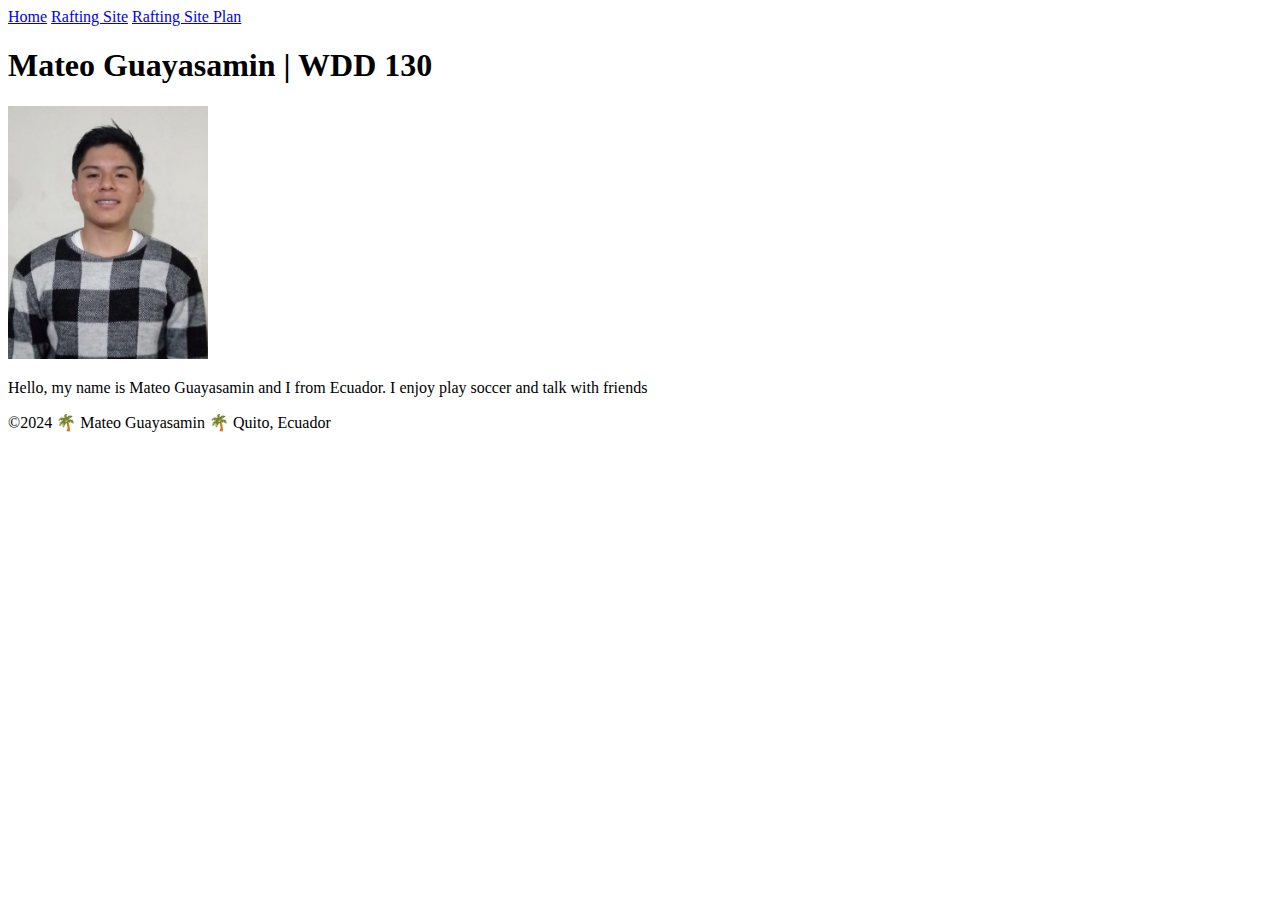
==== index.html @ c12b9505 "first commit" ====
<!DOCTYPE html>
<html lang="en-US">
<head>
    <meta charset="UTF-8">
    <meta name="viewport" content="width=device-width, initial-scale=1.0">
    <title>Mateo Guayasamin | WDD 130</title>
</head>
<body>
    <header>
        <nav>
            <a href="#">Home</a>
            <a href="wwr/">Rafting Site</a>
            <a href="wwr/site-plan-rafting.html">Rafting Site Plan</a>
        </nav>   
    </header>   
    <main>   
        <h1>Mateo Guayasamin | WDD 130</h1>
        <img src="images/mateogs.png"alt="Hello, my name is Mateo Guayasamin"width="200">
        <p>Hello, my name is Mateo Guayasamin and I from Ecuador. I enjoy play soccer and talk with friends</p>
    </main> 
    <footer>   
        <p>©2024  🌴 Mateo Guayasamin 🌴 Quito, Ecuador</p>

</body>
    
</html>
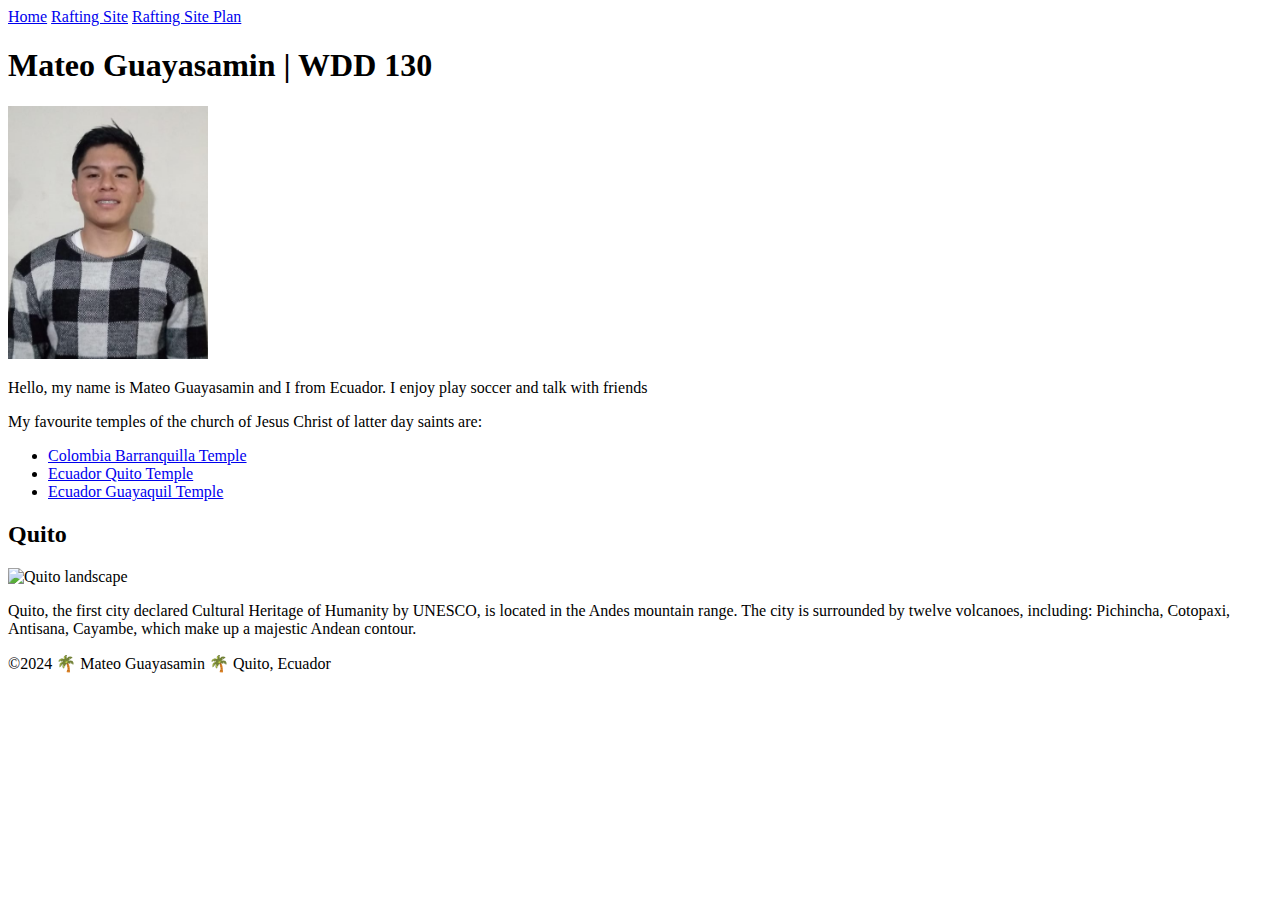
==== commit 61025a9e: "Add files via upload" ====
--- a/index.html
+++ b/index.html
@@ -1,26 +1,40 @@
-<!DOCTYPE html>
-<html lang="en-US">
-<head>
-    <meta charset="UTF-8">
-    <meta name="viewport" content="width=device-width, initial-scale=1.0">
-    <title>Mateo Guayasamin | WDD 130</title>
-</head>
-<body>
-    <header>
-        <nav>
-            <a href="#">Home</a>
-            <a href="wwr/">Rafting Site</a>
-            <a href="wwr/site-plan-rafting.html">Rafting Site Plan</a>
-        </nav>   
-    </header>   
-    <main>   
-        <h1>Mateo Guayasamin | WDD 130</h1>
-        <img src="images/mateogs.png"alt="Hello, my name is Mateo Guayasamin"width="200">
-        <p>Hello, my name is Mateo Guayasamin and I from Ecuador. I enjoy play soccer and talk with friends</p>
-    </main> 
-    <footer>   
-        <p>©2024  🌴 Mateo Guayasamin 🌴 Quito, Ecuador</p>
-
-</body>
-    
+<!DOCTYPE html>
+<html lang="en-US">
+<head>
+    <meta charset="UTF-8">
+    <meta name="viewport" content="width=device-width, initial-scale=1.0">
+    <title>Mateo Guayasamin | WDD 130</title>
+    <meta name="description" content="Mateo Guayasamin9s BYU Idaho WDD 130 course home page">
+    <meta name="author" content="Mateo Guayasamin">
+    <link rel="stylesheet" href="cssdoc/style.css"/>
+</head>
+<body>
+    <header>
+        <nav>
+            <a href="#">Home</a>
+            <a href="wwr/">Rafting Site</a>
+            <a href="wwr/site-plan-rafting.html">Rafting Site Plan</a>
+        </nav>   
+    </header>   
+    <main>   
+        <h1>Mateo Guayasamin | WDD 130</h1>
+        <img src="images/mateogs.png" alt="Hello, my name is Mateo Guayasamin" width="200">
+        <p>Hello, my name is Mateo Guayasamin and I from Ecuador. I enjoy play soccer and talk with friends</p>
+        <p>My favourite temples of the church of Jesus Christ of latter day saints are:</p>
+        <ul>
+            <li><a href="https://www.churchofjesuschrist.org/temples/details/barranquilla-colombia-temple?lang=eng" target="_blank">Colombia Barranquilla Temple</a></li>
+            <li><a href="https://www.churchofjesuschrist.org/temples/details/quito-ecuador-temple?lang=eng" target="_blank">Ecuador Quito Temple</a></li>
+            <li><a href="https://www.churchofjesuschrist.org/temples/details/guayaquil-ecuador-temple?lang=eng" target="_blank">Ecuador Guayaquil Temple</a></li>      
+        </ul> 
+    </main> 
+    <aside>
+        <h2>Quito</h2>
+        <img src="images/quito.jpg" alt="Quito landscape">
+        <p>Quito, the first city declared Cultural Heritage of Humanity by UNESCO, is located in the Andes mountain range. The city is surrounded by twelve volcanoes, including: Pichincha, Cotopaxi, Antisana, Cayambe, which make up a majestic Andean contour.</p>
+    </aside>
+    <footer>   
+        <p>©2024  🌴 Mateo Guayasamin 🌴 Quito, Ecuador</p>
+    </footer>    
+</body>   
+<!--9/05/2024--> 
 </html>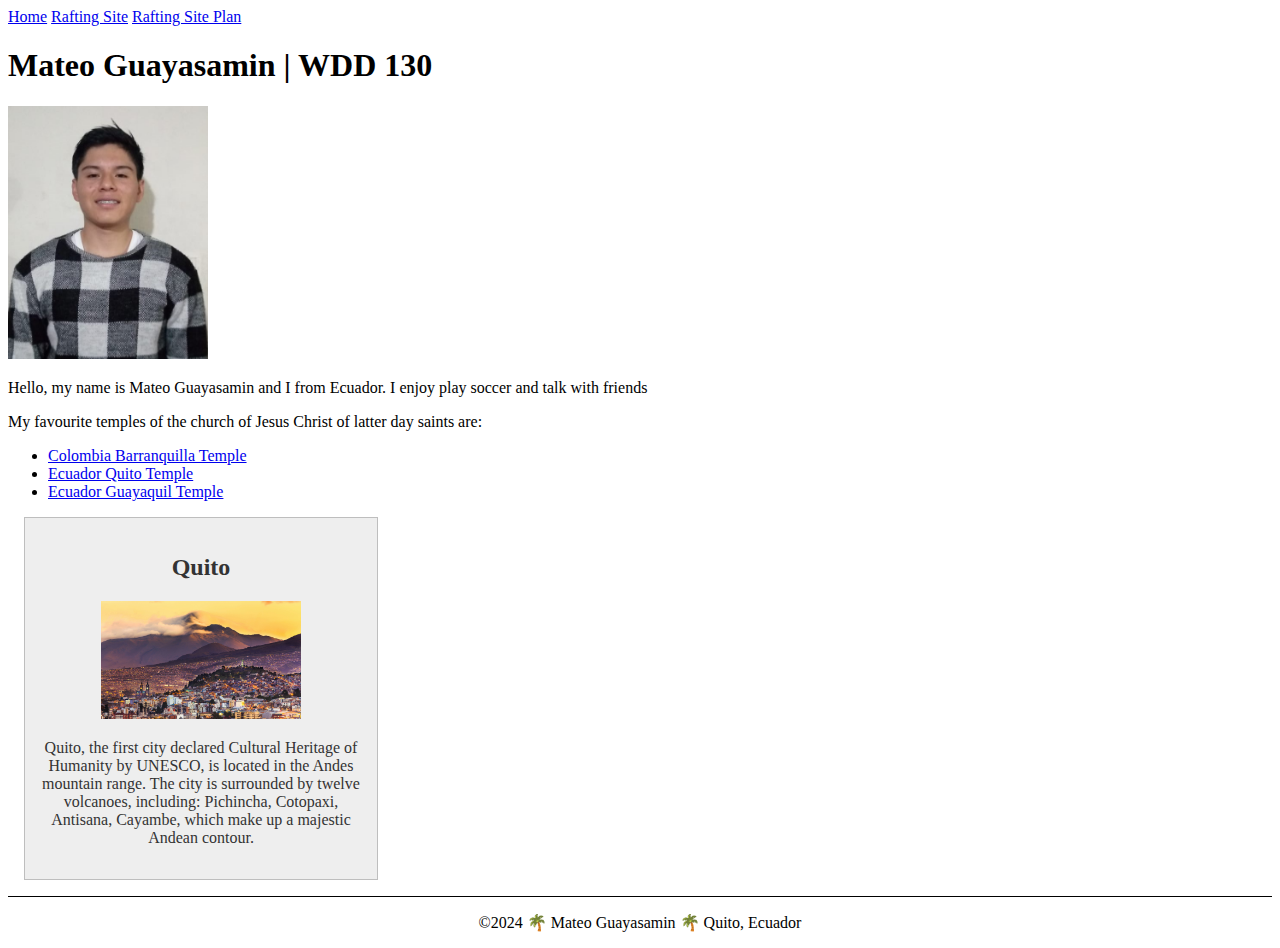
==== commit e377319d: "agregue los archivos" ====
--- a/index.html
+++ b/index.html
@@ -1,40 +1,40 @@
-<!DOCTYPE html>
-<html lang="en-US">
-<head>
-    <meta charset="UTF-8">
-    <meta name="viewport" content="width=device-width, initial-scale=1.0">
-    <title>Mateo Guayasamin | WDD 130</title>
-    <meta name="description" content="Mateo Guayasamin9s BYU Idaho WDD 130 course home page">
-    <meta name="author" content="Mateo Guayasamin">
-    <link rel="stylesheet" href="cssdoc/style.css"/>
-</head>
-<body>
-    <header>
-        <nav>
-            <a href="#">Home</a>
-            <a href="wwr/">Rafting Site</a>
-            <a href="wwr/site-plan-rafting.html">Rafting Site Plan</a>
-        </nav>   
-    </header>   
-    <main>   
-        <h1>Mateo Guayasamin | WDD 130</h1>
-        <img src="images/mateogs.png" alt="Hello, my name is Mateo Guayasamin" width="200">
-        <p>Hello, my name is Mateo Guayasamin and I from Ecuador. I enjoy play soccer and talk with friends</p>
-        <p>My favourite temples of the church of Jesus Christ of latter day saints are:</p>
-        <ul>
-            <li><a href="https://www.churchofjesuschrist.org/temples/details/barranquilla-colombia-temple?lang=eng" target="_blank">Colombia Barranquilla Temple</a></li>
-            <li><a href="https://www.churchofjesuschrist.org/temples/details/quito-ecuador-temple?lang=eng" target="_blank">Ecuador Quito Temple</a></li>
-            <li><a href="https://www.churchofjesuschrist.org/temples/details/guayaquil-ecuador-temple?lang=eng" target="_blank">Ecuador Guayaquil Temple</a></li>      
-        </ul> 
-    </main> 
-    <aside>
-        <h2>Quito</h2>
-        <img src="images/quito.jpg" alt="Quito landscape">
-        <p>Quito, the first city declared Cultural Heritage of Humanity by UNESCO, is located in the Andes mountain range. The city is surrounded by twelve volcanoes, including: Pichincha, Cotopaxi, Antisana, Cayambe, which make up a majestic Andean contour.</p>
-    </aside>
-    <footer>   
-        <p>©2024  🌴 Mateo Guayasamin 🌴 Quito, Ecuador</p>
-    </footer>    
-</body>   
-<!--9/05/2024--> 
+<!DOCTYPE html>
+<html lang="en-US">
+<head>
+    <meta charset="UTF-8">
+    <meta name="viewport" content="width=device-width, initial-scale=1.0">
+    <title>Mateo Guayasamin | WDD 130</title>
+    <meta name="description" content="Mateo Guayasamin9s BYU Idaho WDD 130 course home page">
+    <meta name="author" content="Mateo Guayasamin">
+    <link rel="stylesheet" href="cssdoc/style.css"/>
+</head>
+<body>
+    <header>
+        <nav>
+            <a href="#">Home</a>
+            <a href="wwr/">Rafting Site</a>
+            <a href="wwr/site-plan-rafting.html">Rafting Site Plan</a>
+        </nav>   
+    </header>   
+    <main>   
+        <h1>Mateo Guayasamin | WDD 130</h1>
+        <img src="images/mateogs.png" alt="Hello, my name is Mateo Guayasamin" width="200">
+        <p>Hello, my name is Mateo Guayasamin and I from Ecuador. I enjoy play soccer and talk with friends</p>
+        <p>My favourite temples of the church of Jesus Christ of latter day saints are:</p>
+        <ul>
+            <li><a href="https://www.churchofjesuschrist.org/temples/details/barranquilla-colombia-temple?lang=eng" target="_blank">Colombia Barranquilla Temple</a></li>
+            <li><a href="https://www.churchofjesuschrist.org/temples/details/quito-ecuador-temple?lang=eng" target="_blank">Ecuador Quito Temple</a></li>
+            <li><a href="https://www.churchofjesuschrist.org/temples/details/guayaquil-ecuador-temple?lang=eng" target="_blank">Ecuador Guayaquil Temple</a></li>      
+        </ul> 
+    </main> 
+    <aside>
+        <h2>Quito</h2>
+        <img src="images/quito.jpg" alt="Quito landscape">
+        <p>Quito, the first city declared Cultural Heritage of Humanity by UNESCO, is located in the Andes mountain range. The city is surrounded by twelve volcanoes, including: Pichincha, Cotopaxi, Antisana, Cayambe, which make up a majestic Andean contour.</p>
+    </aside>
+    <footer>   
+        <p>©2024  🌴 Mateo Guayasamin 🌴 Quito, Ecuador</p>
+    </footer>    
+</body>   
+<!--9/05/2024--> 
 </html>--- a/cssdoc/style.css
+++ b/cssdoc/style.css
@@ -0,0 +1,24 @@
+main  {
+	max-width: 840px;	
+}
+aside  {
+	width: 20rem;
+	margin: 1rem;
+	border: 1px solid rgba(0,0,0,0.2);
+	padding: 1rem;
+	background-color: #eee;
+	color: #333;
+    text-align: center;
+}
+aside img {
+    width: 200px;
+    height: auto;
+}
+p {
+    padding: 0;
+}
+footer {
+	margin-top: 15px;
+	border-top: 1px solid #000;
+    text-align: center;
+}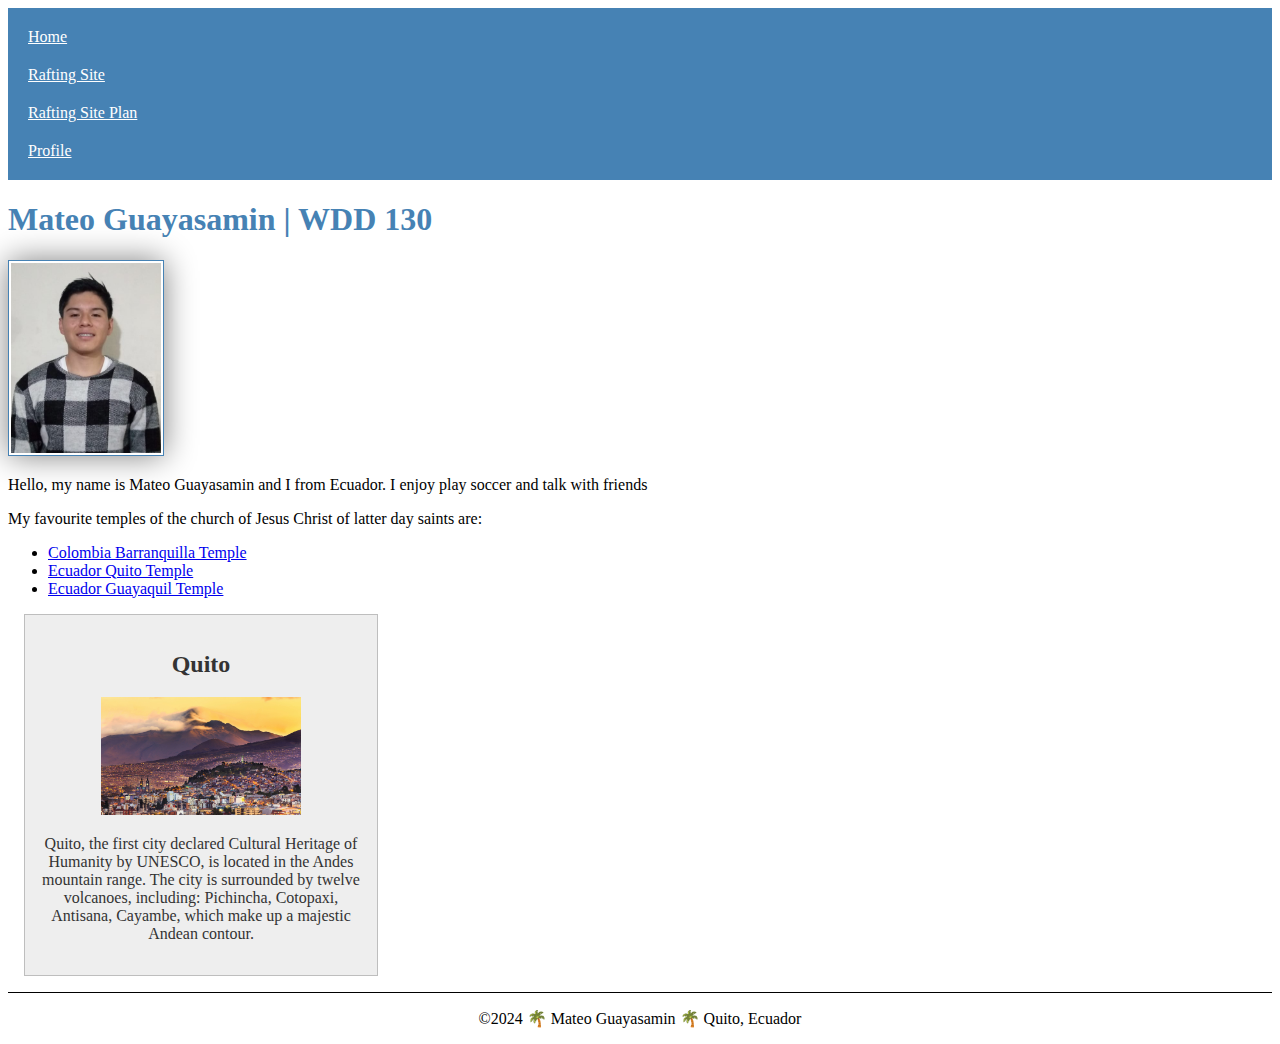
==== commit 2868b4f7: "se actualizaron cambios" ====
--- a/index.html
+++ b/index.html
@@ -14,6 +14,7 @@
             <a href="#">Home</a>
             <a href="wwr/">Rafting Site</a>
             <a href="wwr/site-plan-rafting.html">Rafting Site Plan</a>
+            <a href="https://www.linkedin.com/in/giuseppe-mateo-guayasamin-aa1661286/" target="_blank">Profile</a>
         </nav>   
     </header>   
     <main>   
@@ -21,7 +22,7 @@
         <img src="images/mateogs.png" alt="Hello, my name is Mateo Guayasamin" width="200">
         <p>Hello, my name is Mateo Guayasamin and I from Ecuador. I enjoy play soccer and talk with friends</p>
         <p>My favourite temples of the church of Jesus Christ of latter day saints are:</p>
-        <ul>
+        <ul class="box">
             <li><a href="https://www.churchofjesuschrist.org/temples/details/barranquilla-colombia-temple?lang=eng" target="_blank">Colombia Barranquilla Temple</a></li>
             <li><a href="https://www.churchofjesuschrist.org/temples/details/quito-ecuador-temple?lang=eng" target="_blank">Ecuador Quito Temple</a></li>
             <li><a href="https://www.churchofjesuschrist.org/temples/details/guayaquil-ecuador-temple?lang=eng" target="_blank">Ecuador Guayaquil Temple</a></li>      
--- a/cssdoc/style.css
+++ b/cssdoc/style.css
@@ -1,5 +1,24 @@
-main  {
-	max-width: 840px;	
+nav {
+	background-color: steelblue;
+	padding: 10px;
+}
+nav a {
+	color: white;	
+	padding: 10px;
+	display: block;
+}
+h1 {
+	color: steelblue;
+}
+main img {
+    width: 150px;
+    height: auto;
+	border: 1px solid steelblue;
+	padding: 2px;
+	box-shadow: 0 0 30px gray;
+}
+p {
+	padding: 0;
 }
 aside  {
 	width: 20rem;
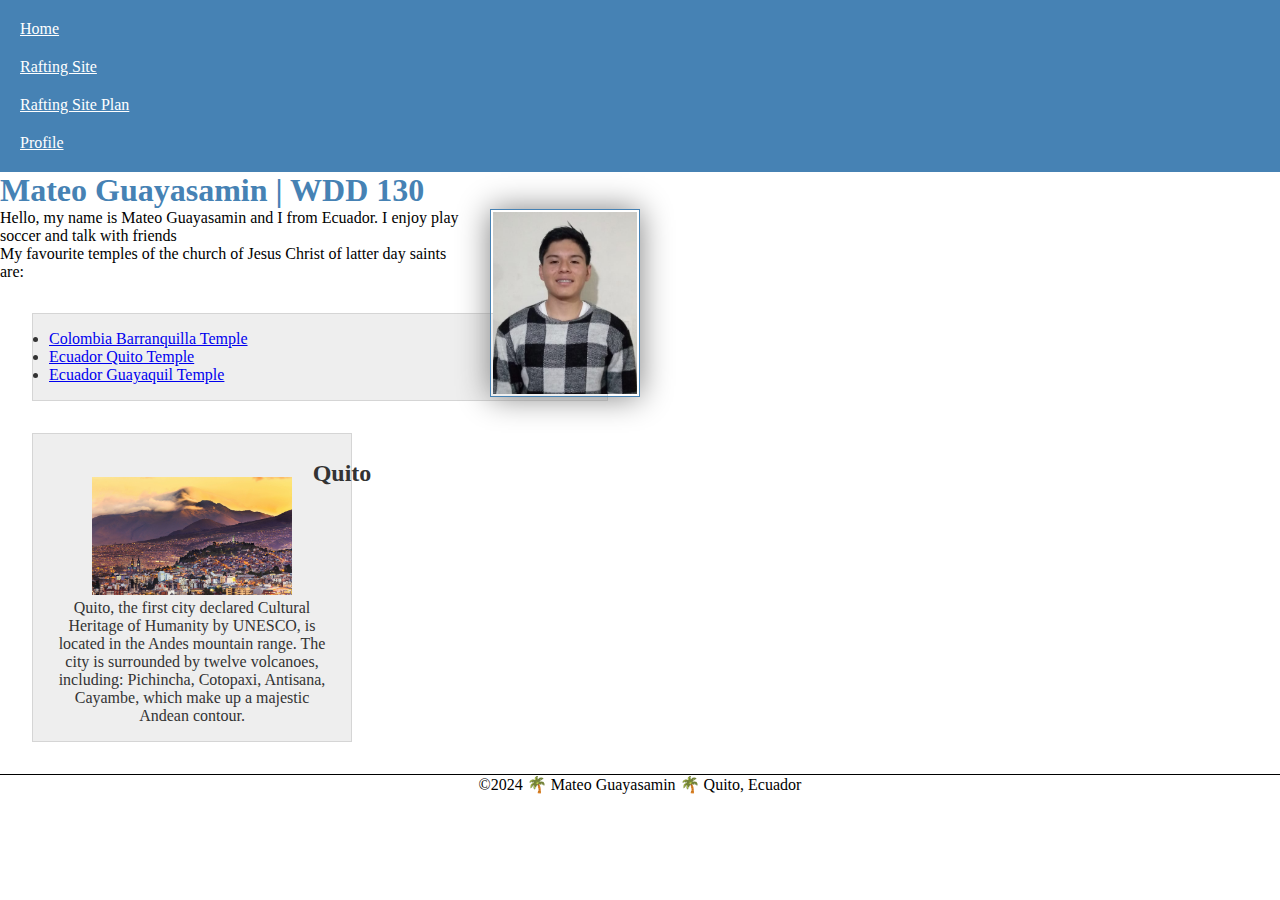
==== commit fab9a2de: "cambios" ====
--- a/index.html
+++ b/index.html
@@ -28,7 +28,7 @@
             <li><a href="https://www.churchofjesuschrist.org/temples/details/guayaquil-ecuador-temple?lang=eng" target="_blank">Ecuador Guayaquil Temple</a></li>      
         </ul> 
     </main> 
-    <aside>
+    <aside class="box">
         <h2>Quito</h2>
         <img src="images/quito.jpg" alt="Quito landscape">
         <p>Quito, the first city declared Cultural Heritage of Humanity by UNESCO, is located in the Andes mountain range. The city is surrounded by twelve volcanoes, including: Pichincha, Cotopaxi, Antisana, Cayambe, which make up a majestic Andean contour.</p>
--- a/cssdoc/style.css
+++ b/cssdoc/style.css
@@ -1,3 +1,8 @@
+*  {
+	margin: 0;
+	padding: 0;
+    box-sizing: border-box;	
+}
 nav {
 	background-color: steelblue;
 	padding: 10px;
@@ -10,12 +15,17 @@
 h1 {
 	color: steelblue;
 }
+main {
+	max-width: 640px;
+}
 main img {
     width: 150px;
     height: auto;
 	border: 1px solid steelblue;
 	padding: 2px;
 	box-shadow: 0 0 30px gray;
+	float: right;
+	margin: 0 0 1rem 1rem;
 }
 p {
 	padding: 0;
@@ -33,6 +43,11 @@
     width: 200px;
     height: auto;
 }
+aside h2 {
+    position:relative;
+	top: 10px;
+	left: 150px;
+}
 p {
     padding: 0;
 }
@@ -40,4 +55,12 @@
 	margin-top: 15px;
 	border-top: 1px solid #000;
     text-align: center;
+}
+/* Class selectors */
+.box  {
+	margin: 2rem;
+    border: 1px solid rgba(0,0,0,.1);
+    padding: 1rem;
+    background-color: #eee;
+    color: #333;
 }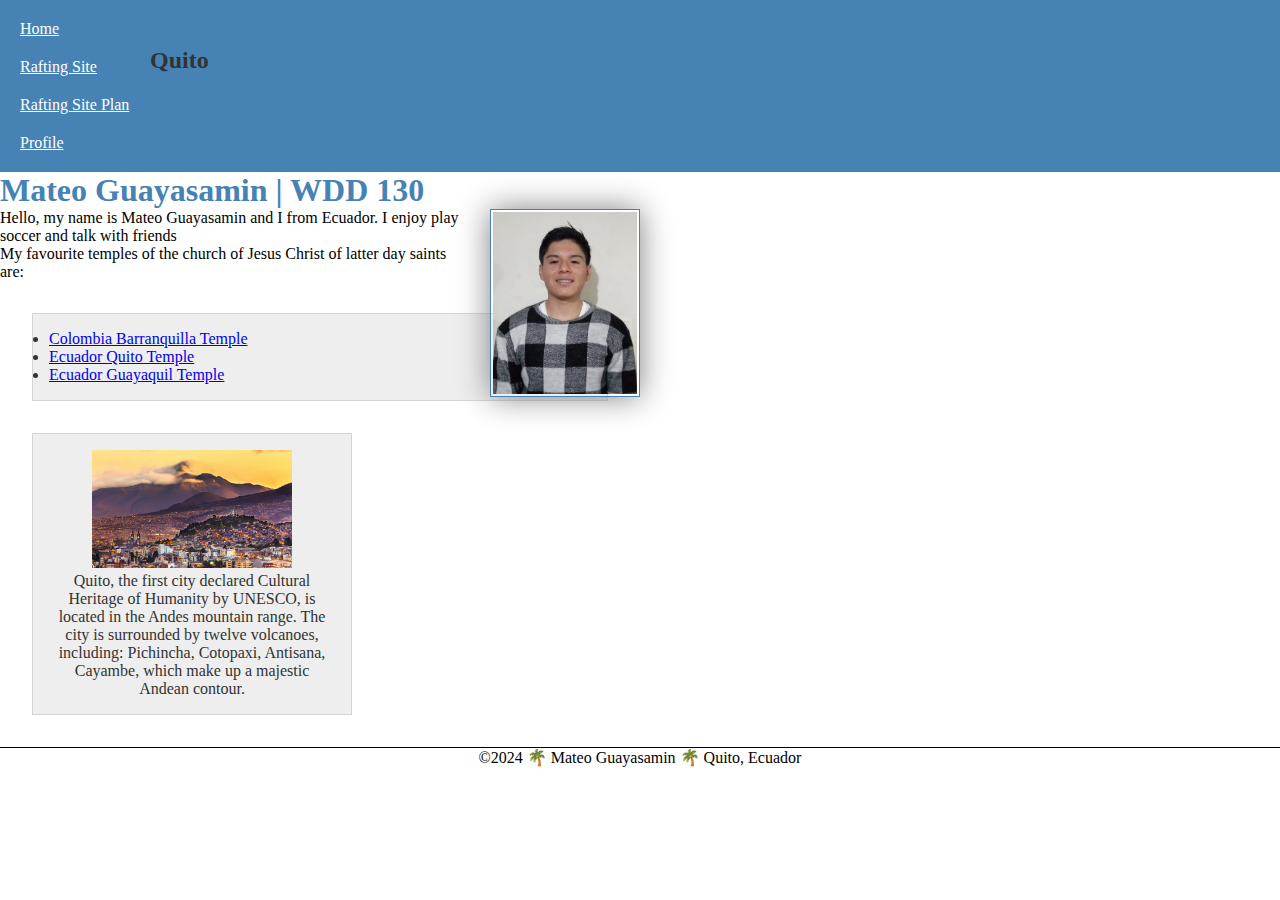
==== commit ced91f74: "cambios" ====
--- a/index.html
+++ b/index.html
@@ -6,7 +6,7 @@
     <title>Mateo Guayasamin | WDD 130</title>
     <meta name="description" content="Mateo Guayasamin9s BYU Idaho WDD 130 course home page">
     <meta name="author" content="Mateo Guayasamin">
-    <link rel="stylesheet" href="cssdoc/style.css"/>
+    <link rel="stylesheet" href="styles/style.css"/>
 </head>
 <body>
     <header>
--- a/styles/style.css
+++ b/styles/style.css
@@ -0,0 +1,66 @@
+*  {
+	margin: 0;
+	padding: 0;
+    box-sizing: border-box;	
+}
+nav {
+	background-color: steelblue;
+	padding: 10px;
+}
+nav a {
+	color: white;	
+	padding: 10px;
+	display: block;
+}
+h1 {
+	color: steelblue;
+}
+main {
+	max-width: 640px;
+}
+main img {
+    width: 150px;
+    height: auto;
+	border: 1px solid steelblue;
+	padding: 2px;
+	box-shadow: 0 0 30px gray;
+	float: right;
+	margin: 0 0 1rem 1rem;
+}
+p {
+	padding: 0;
+}
+aside  {
+	width: 20rem;
+	margin: 1rem;
+	border: 1px solid rgba(0,0,0,0.2);
+	padding: 1rem;
+	background-color: #eee;
+	color: #333;
+    text-align: center;
+}
+aside img {
+    width: 200px;
+    height: auto;
+}
+aside h2 {
+    position: absolute;
+	top: 47px;
+	left: 150px;
+}
+p {
+    padding: 0;
+}
+footer {
+	margin-top: 15px;
+	border-top: 1px solid #000;
+    text-align: center;
+}
+/*Class Selectors*/
+.box {
+	margin: 2rem;
+    border: 1px solid rgba(0,0,0,.1);
+    padding: 1rem;
+    background-color: #eee;
+    color: #333;
+}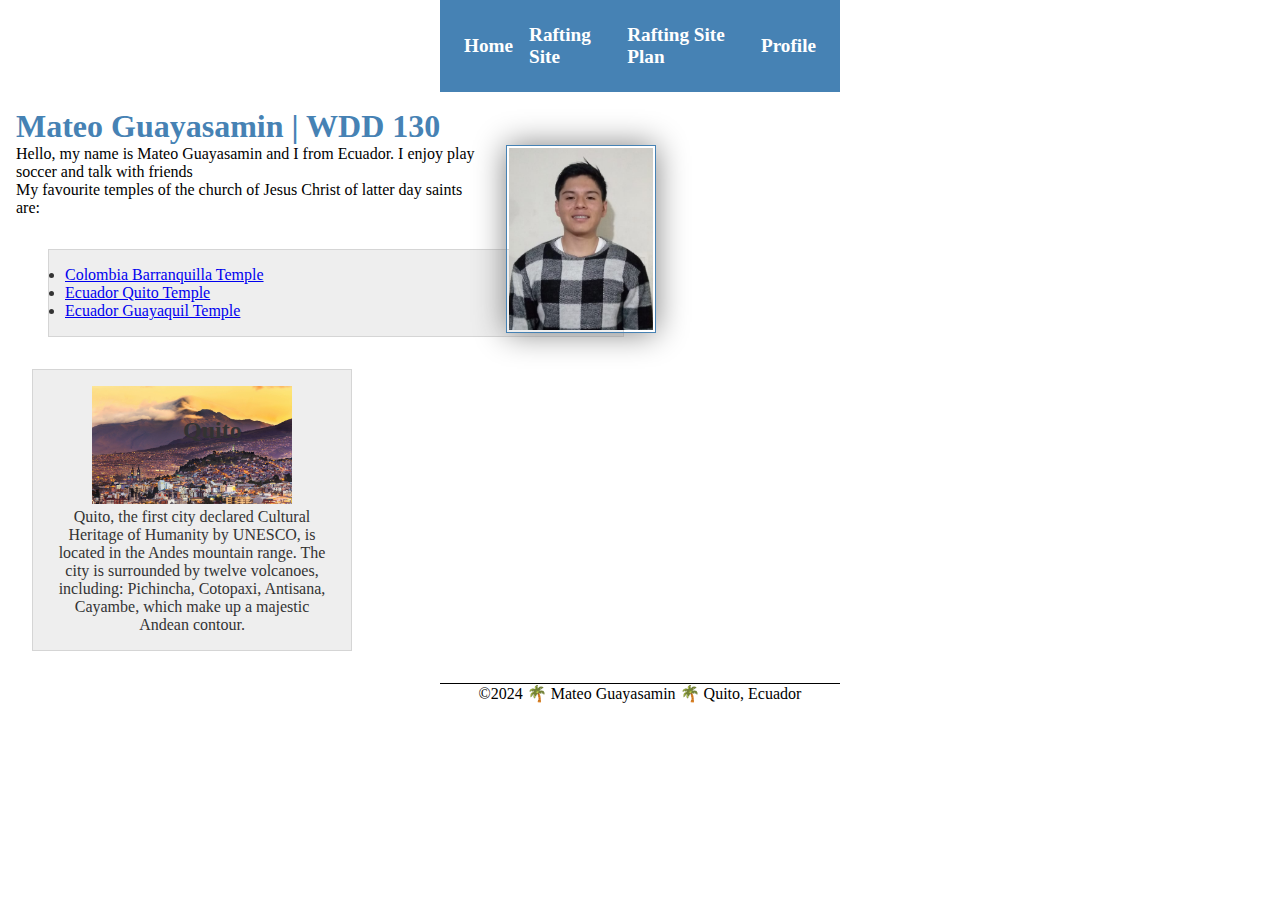
==== commit 6447cc32: "Rename wwr/index.html to index.html" ====
--- a/index.html
+++ b/index.html
@@ -38,4 +38,4 @@
     </footer>    
 </body>   
 <!--9/05/2024--> 
-</html>+</html>
--- a/styles/style.css
+++ b/styles/style.css
@@ -63,4 +63,45 @@
     padding: 1rem;
     background-color: #eee;
     color: #333;
-}+}
+
+header, footer {
+	max-width: 400px;
+	margin: 0 auto;
+  }
+  
+nav {
+	background-color: steelblue;
+	padding: 1rem;
+	display: flex;
+	justify-content: space-evenly;
+	align-items: center;
+  }
+  
+nav a {
+	display: block;
+	padding: 0.5rem;
+	text-decoration: none;
+	font-size: 1.2rem;
+	font-weight: 700;
+	color: #fff; 
+  }
+
+  .grid {
+	display: grid;
+	align-items: center;
+  }
+  
+  main {
+	grid-column: 2/3;
+	margin: 1rem;
+  }
+  
+  aside {
+	width: 20rem;
+	position: relative;
+	grid-column: 1/2;
+	grid-row: 1/2;
+  }
+
+  
